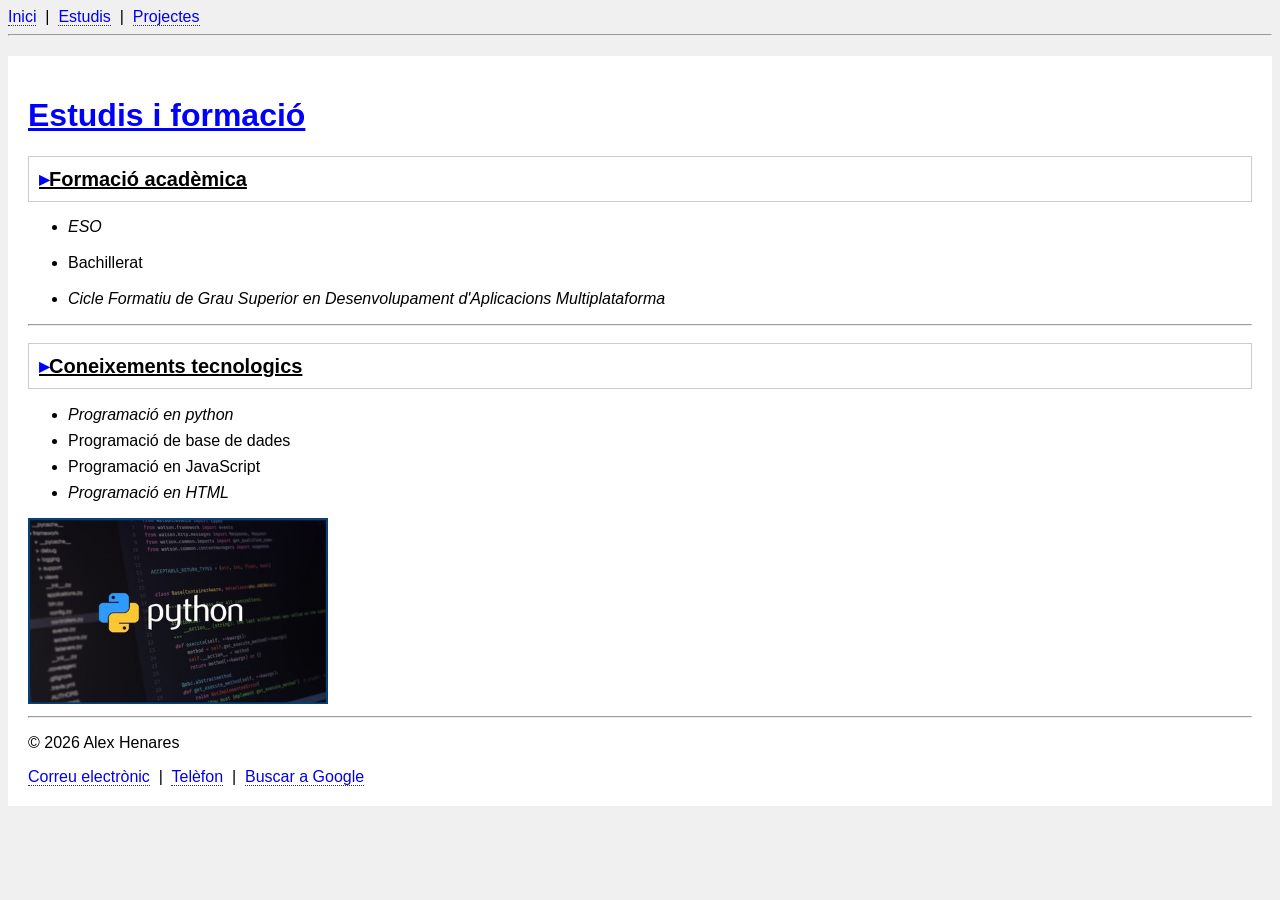
==== estudis.html @ e4ee1526 "Add files via upload" ====
<!DOCTYPE html>
<html xmlns="http://www.w3.org/1999/xhtml">
   
    
    <head>
        <meta charset="UTF-8">
        <title>Principal</title>
        <link rel="stylesheet" href="disseny visual.css">

        







   </head>

<body>
    <nav>
        <a href="index.html">Inici</a>
        &nbsp;|&nbsp;
        <a href="estudis.html">Estudis</a>
        &nbsp;|&nbsp;
        <a href="projectes.html">Projectes</a>
        <hr>


    </nav>
    <div id="principal">
        <h1>Estudis i formació</h1>
        <h2 class="perfil">Formació acadèmica</h2>       
            <ul>
                <li>ESO</li>
                &nbsp;
                <li>Bachillerat</li>
                &nbsp;
                <li>Cicle Formatiu de Grau Superior en Desenvolupament d'Aplicacions Multiplataforma</li>
            </ul>
            <hr>
        <h2 class="perfil">Coneixements tecnologics</h2>
            <ul id="llista">
                <li>Programació en python</li>
                <li>Programació de base de dades</li>
                <li>Programació en JavaScript</li>
                <li>Programació en HTML</li>
            </ul>
            <img src="imagenes/450_1000.jpg" width="300">

            <hr>
            <footer>
            <p>© 2026 Alex Henares</p>
            
            <a href="mailto:ahenares@iesesteveterradas.cat">Correu electrònic</a>
            &nbsp;|&nbsp;
            <a href="tel:+637432784">Telèfon</a>
            &nbsp;|&nbsp;
            <a href="https://www.google.com" target="_blank">Buscar a Google</a>
            </footer>
    </div>
</body>
---- disseny visual.css ----
p {
  color: black;
  font-size: 16px;
}

h1 {
  color: rgb(0, 0, 255);
  font-size: 32px;
  text-decoration: underline;
}

h2 {
  font-size: 20px;
  text-decoration: underline;
}

body {
  background-color: #f0f0f0;
  font-family: 'Arial', sans-serif;
}

a {
  border-bottom: 1px dotted #333;
  text-decoration: none;
}

a:hover {
  border-bottom-style: solid;
  color: red;
}


.perfil {
  padding: 10px;
  border: 1px solid #ccc;
}


#principal {
  background-color: white;
  margin: 20px auto;
  padding: 20px;
}


li:first-child {
  font-style: italic;
}

li:last-child {
  font-style: italic;
}


#llista > li {
  margin-bottom: 8px;
}


h2::before {
  content: "▸";
  color: blue;
}

h1::after {
  content: "";
  font-size: 18px;
  color: gray;
}
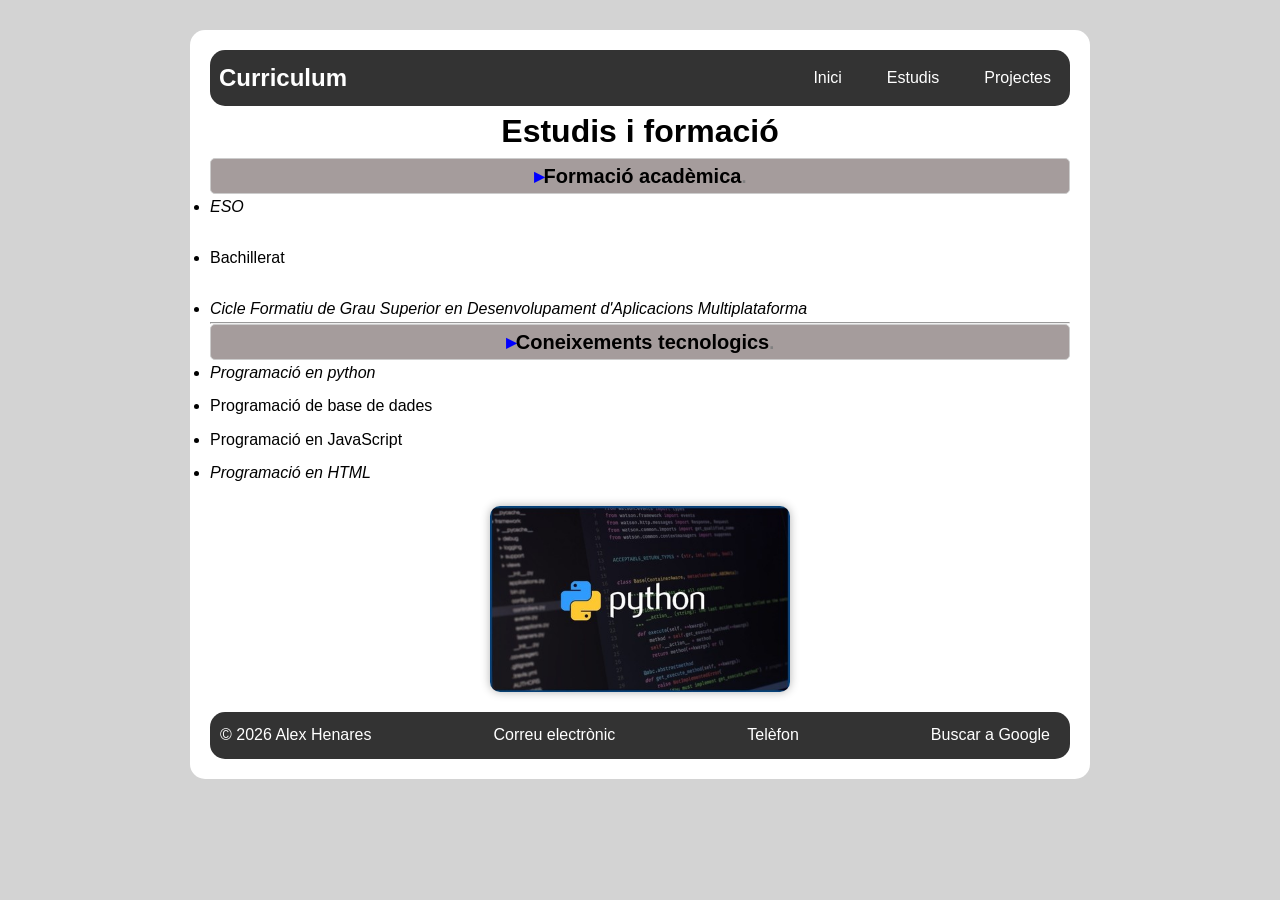
==== commit ca55fd68: "tercera revision" ====
--- a/estudis.html
+++ b/estudis.html
@@ -18,16 +18,16 @@
    </head>
 
 <body>
-    <nav>
-        <a href="index.html">Inici</a>
-        &nbsp;|&nbsp;
-        <a href="estudis.html">Estudis</a>
-        &nbsp;|&nbsp;
-        <a href="projectes.html">Projectes</a>
-        <hr>
-
-
-    </nav>
+    <header>
+            <nav>
+                <div class="titulo">Curriculum</div> 
+                <ul class="links">
+                    <li><a href="index.html">Inici</a></li>
+                    <li><a href="estudis.html">Estudis</a></li>
+                    <li><a href="projectes.html">Projectes</a></li>
+                </ul>
+            </nav>
+        </header>
     <div id="principal">
         <h1>Estudis i formació</h1>
         <h2 class="perfil">Formació acadèmica</h2>       
@@ -48,15 +48,13 @@
             </ul>
             <img src="imagenes/450_1000.jpg" width="300">
 
-            <hr>
+            
             <footer>
-            <p>© 2026 Alex Henares</p>
             
-            <a href="mailto:ahenares@iesesteveterradas.cat">Correu electrònic</a>
-            &nbsp;|&nbsp;
-            <a href="tel:+637432784">Telèfon</a>
-            &nbsp;|&nbsp;
-            <a href="https://www.google.com" target="_blank">Buscar a Google</a>
+                <div class="copyright">© 2026 Alex Henares</div> 
+                <a href="mailto:ahenares@iesesteveterradas.cat">Correu electrònic</a>
+                <a href="tel:+637432784">Telèfon</a>
+                <a href="https://www.google.com" target="_blank">Buscar a Google</a>
             </footer>
     </div>
 </body>
--- a/disseny visual.css
+++ b/disseny visual.css
@@ -1,28 +1,85 @@
+* {
+  box-sizing: border-box;
+  margin: 0;
+  padding: 0;
+}
+html {
+  background-color: #d3d3d3;
+}
+nav {
+  background-color: #333;
+  color: white;
+  padding: 9px;
+  top: 0;
+  justify-content: space-between;
+  align-items: center;
+  display: flex;
+  border-radius: 15px;
+}
+
+nav li:first-child {
+  font-style: normal;
+}
+
+nav li:last-child {
+  font-style: normal;
+}
+
+header {
+  position: sticky;
+  top: 0;
+  
+}
+
+footer {
+  margin-top: 20px;
+  background-color: #333;
+  color: white;
+  padding: 10px;
+  text-align: center;
+  bottom: 0;
+  justify-content: space-between;
+  align-items: center;
+  display: flex;
+  border-radius: 15px;
+}
+
+
 
 p {
+  margin-top: 20px;
+  margin-bottom: 20px;
   color: black;
   font-size: 16px;
+  max-width: 500px;
 }
 
 h1 {
-  color: rgb(0, 0, 255);
   font-size: 32px;
-  text-decoration: underline;
+  justify-content: center;
+  text-align: center;
 }
 
 h2 {
   font-size: 20px;
-  text-decoration: underline;
 }
 
 body {
-  background-color: #f0f0f0;
+  background-color:white;
   font-family: 'Arial', sans-serif;
+  line-height: 1.6;
+  margin: 30px auto;
+  width: 900px;
+  border-radius: 15px;
+  padding: 20px;
 }
 
 a {
   border-bottom: 1px dotted #333;
   text-decoration: none;
+  margin-right: 10px;
+  margin-left: 10px;
+  color: white;
 }
 
 a:hover {
@@ -30,19 +87,48 @@
   color: red;
 }
 
+img {
+  display:block;
+  margin: 20px auto;
+  max-width: 100%;
+  height: auto;
+  border-radius: 10px;
+  box-shadow: 0 0 10px rgba(0, 0, 0, 0.3);
+}
 
 .perfil {
-  padding: 10px;
+  
+  background-color: #a59c9c;
+  padding: 1px;
   border: 1px solid #ccc;
+  border-radius: 5px;
+  align-items: center;
+  text-align: center;
+  justify-content: center;
+}
+
+.titulo {
+  font-size: 24px;
+  font-weight: bold;
+
+}
+
+.links {
+  display: flex;
+  list-style: none;
+  gap: 25px;
+  text-decoration: none;
+  color:aqua
 }
 
 
-#principal {
-  background-color: white;
-  margin: 20px auto;
+
+.principal {
   padding: 20px;
+  background-color: #fff;
+  border-radius: 10px;
+  box-shadow: 0 0 10px rgba(0, 0, 0, 0.1);
 }
-
 
 li:first-child {
   font-style: italic;
@@ -63,8 +149,8 @@
   color: blue;
 }
 
-h1::after {
-  content: "";
+h2::after {
+  content: ".";
   font-size: 18px;
   color: gray;
 }
